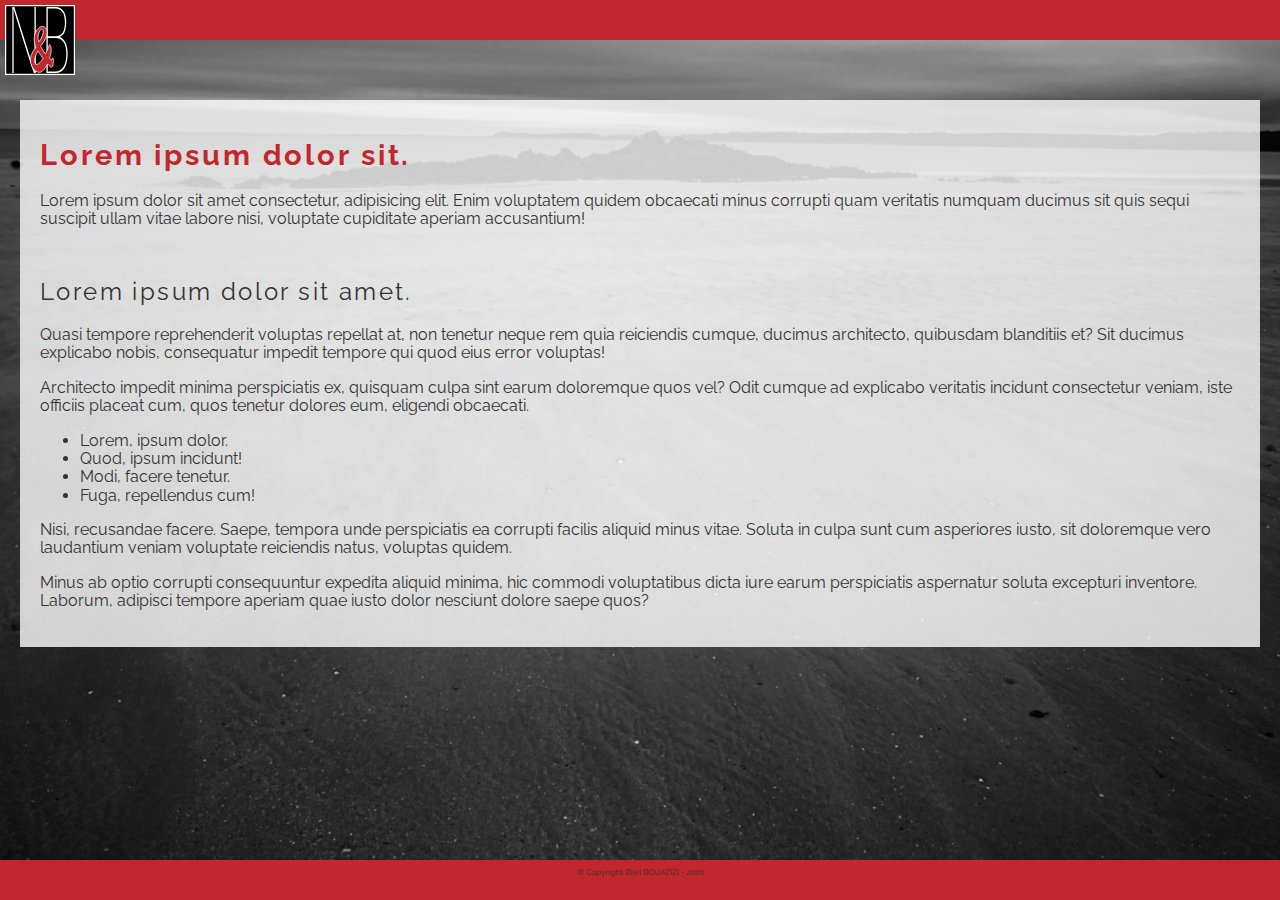
==== about.html @ 5b989217 "First Commit" ====
<!DOCTYPE html>
<html lang="fr">
    <head>
        <meta charset="utf-8" />
        <meta name="viewport" content="width=device-width ,initial-scale=1.0"/>
        <title>Le monde en noir &amp; blanc</title>
        <link rel="stylesheet" href="/css/normalize.css" />
        <link rel="stylesheet" href="/css/nb.css" />
    </head>
    <body>
        <header id="mainHeader">
            <img src="/images/layout/nb_logo.svg" alt="Logo N&B" id="logoImg" />
            <h1>Le monde en noir &amp; blanc</h1>
            <nav id="mainNav">
                <h1>Menu principal</h1>
                <p><a href="#pageContent" title="Accéder directement au contenu principal de cette page">Passer le menu</a></p>
                <ul>
                    <li><a href="index.html" title="Vers la page d'accueil du site 'Le monde en noir et blanc'">Accueil</a></li>
                    <li><a href="galleries.html" title="Vers les galeries photo de ce site">Galeries</a></li>
                    <li><a href="contact.html" title="Vers la page de contact de ce site">Contact</a></li>
                    <li><a href="about.html" title="En savoir plus sur ce site et sur son propriétaire, Damien Bruyndonckx">À propos</a></li>
                    <li><a href="blog.html" title="Visitez notre blog et venez discuter photographie avec les autres membres du site">Blog</a></li>
                </ul>
            </nav>
            <button id="menuToggle"><img src="/images/layout/hamburger.svg" alt="Ouvrir / Fermer le menu" /></button>
        </header><!--Ici se termine le #mainHeader-->
        <section id="pageContent" class="text">
            <main>
                <h1>Lorem ipsum dolor sit.</h1>
                <p>Lorem ipsum dolor sit amet consectetur, adipisicing elit. Enim voluptatem quidem obcaecati minus corrupti quam veritatis numquam ducimus sit quis sequi suscipit ullam vitae labore nisi, voluptate cupiditate aperiam accusantium!</p>
                <h2>Lorem ipsum dolor sit amet.</h2>
                <p>Quasi tempore reprehenderit voluptas repellat at, non tenetur neque rem quia reiciendis cumque, ducimus architecto, quibusdam blanditiis et? Sit ducimus explicabo nobis, consequatur impedit tempore qui quod eius error voluptas!</p>
                <p>Architecto impedit minima perspiciatis ex, quisquam culpa sint earum doloremque quos vel? Odit cumque ad explicabo veritatis incidunt consectetur veniam, iste officiis placeat cum, quos tenetur dolores eum, eligendi obcaecati.</p>
                <ul>
                    <li>Lorem, ipsum dolor.</li>
                    <li>Quod, ipsum incidunt!</li>
                    <li>Modi, facere tenetur.</li>
                    <li>Fuga, repellendus cum!</li>
                </ul>
                <p>Nisi, recusandae facere. Saepe, tempora unde perspiciatis ea corrupti facilis aliquid minus vitae. Soluta in culpa sunt cum asperiores iusto, sit doloremque vero laudantium veniam voluptate reiciendis natus, voluptas quidem.</p>
                <p>Minus ab optio corrupti consequuntur expedita aliquid minima, hic commodi voluptatibus dicta iure earum perspiciatis aspernatur soluta excepturi inventore. Laborum, adipisci tempore aperiam quae iusto dolor nesciunt dolore saepe quos?</p>
            </main>
        </section><!--Ici se termine le #pageContent-->
        <footer id="mainFooter">
            <p>&copy; Copyright Bilel BOUAZIZI - 2020</p>
        </footer><!--Ici se termine le #mainFooter-->
    </body>
</html>
---- css/nb.css ----
@import url('https://fonts.googleapis.com/css?family=Cantarell|Raleway&display=swap');

:root {
    --black: #333333;
    --red: #C1272D;
    --shaded-red: #DF9595;
    --green: #00751F;
    --white: #FFFFFF;
    --tWhite: rgba(255,255,255,0.8);
    box-sizing: border-box;
}
*{
    box-sizing: inherit;
}

body {
    font-family: Raleway, Verdana, Geneva, Tahoma, sans-serif;
    color: var(--black);
    font-size: 1rem;
}
.accessibility {
    position: absolute;
    left: -15000px;
}

#mainHeader, #mainFooter{
    background-color: var(--red);
}

/* Button style  */

#menuToggle{
    width: 40px;
    height: 40px;
    background-color: transparent;
    border: none;
}
#mainHeader{
    height: 40px;
    position: fixed;
    top: 0;
    width: 100%;
}
#logoImg{
    width: 80px;
    padding: 5px;
    z-index: 1000;
    position: relative;
}
#mainHeader > h1 {
    color: var(--white);
    font-family: Cantarell, Verdana, Geneva, Tahoma, sans-serif;
    font-size: 1.3em;
    font-weight: normal;
    display: none;
}
#mainNav{
    background-color: var(--red);
    position: absolute;
    width: 100%;
    top: 40px;
    padding-bottom: 10px;
    display: none;
}
#mainNav ul{
    list-style: none;
    padding: 0;
    margin: 0;
}
img{
    max-width: 100%;
    height: auto;
}
#mainNav a{
    color: var(--white);
    text-decoration: none;
    font-family: Cantarell,Verdana, Geneva, Tahoma, sans-serif;
    font-size: 1.5em;
}
#mainNav a:hover{
    color: var(--shaded-red);
}
#pageContent {
    background: url(/images/image-1.jpg) center center / cover no-repeat fixed;
    padding: 100px 20px;
    min-height: 100vh;
}
main {
    background-color: var(--tWhite);
    padding: 20px;
}
/* text style */
#pageContent h1{
    font-size: 1.8em;
    color: var(--red);
    letter-spacing: .1em;
}
#pageContent.text h2{
    font-size: 1.5em;
    font-weight: normal;
    letter-spacing: .1em;
    margin-top: 50px;
}
#pageContent.text img{
    max-width: 100%;
    height: auto;
}
#pageContent.text dl{
    border: 1px solid var(--black);
    background-color: var(--white);
    border-radius: 10px;
    padding: 20px;
    color: var(--black);
}
#pageContent.text dl dt{
   font-weight: bold;
   font-size: 1.2em;
}
#pageContent.text dl dd{
    margin: 10px 0 10px 20px;
 }
 /*  Galleries style */
 #pageContent.galleries ul{
    list-style-type: none;
    margin: 0;
    padding: 0;
 }
#pageContent.galleries ul li{
    background-color: var(--white);
    padding: 10px;
}
#pageContent.galleries ul li a{
    color: var(--black);
    text-decoration: none;
}
#pageContent.galleries ul li:hover{
    background-color: var(--shaded-red);
}

/*  Form style*/
#pageContent.contact form{
    border-top: solid 1px var(--white);
}
#pageContent.contact form > div > div {
    margin: 20px 0;
}
#pageContent.contact form label{
    margin-bottom: 5px;
    font-size: 1.1em;
}
#pageContent.contact form textarea {
    height: 150px;
    resize: none;
}
#pageContent.contact form button{
    padding: 10px;
    background-color: var(--red);
    color: var(--white);
    border: none;
    margin-top: 30px;
}
#pageContent.contact form button:hover{
    background-color: var(--shaded-red);
}
#pageContent.contact form button:active{
    background-color: var(--red);
}

/*  blog list  */
#pageContent.blogList #leftCol article{
    padding: 20px;
}
#pageContent.blogList #leftCol article:nth-child(even){
    background-color: var(--white);
}
#pageContent.blogList #leftCol article:nth-child(odd){
    background-color: var(--shaded-red);
}
#pageContent.blogList #leftCol article header{
    border-bottom: 1px solid var(--black);
}
#pageContent.blogList #leftCol article header h1{
    margin: 0;
    color: var(--green);
    font-size: 1.3em;
}
#pageContent.blogList #leftCol article header p{
    font-size: .8em;
    font-style: italic;
}
#pageContent.blogList #leftCol article a{
    color: var(--red);
    text-decoration: none;
}
#pageContent.blogList #leftCol article a:hover{
    text-decoration: underline;
}
/* left blog style */
#pageContent.blog #rightCol{
    background-color: var(--red);
    padding: 20px;
}
#pageContent.blog #rightCol section{
    border-bottom: 1px solid var(--white);
    padding-bottom: 20px;
}
#pageContent.blog #rightCol section > h1{
    color: var(--white);
    font-size: 1.3em;
}
#pageContent.blog #rightCol #blogSearch input{
    width: 100%;
    border-radius: 10px;
}
#pageContent.blog #rightCol ul{
    list-style: none;
    padding: 0;
    margin: 0;
}
#pageContent.blog #rightCol ul li, #pageContent.blog #rightCol h2{
    background-color: var(--white);
}

#pageContent.blog #rightCol ul li:nth-child(even){
    background-color: var(--tWhite);
}
#pageContent.blog #rightCol h2{
    font-size: 1em;
}
#pageContent.blog #rightCol li a, #pageContent.blog #rightCol h2 a{
    color: var(--black);
    text-decoration: none;
    padding: 5px;
}
#pageContent.blog #rightCol li a span, #pageContent.blog #rightCol h2 span{
    width: 20px;
    height: 20px;
    font-size: 12px;
    border-radius: 50%;
    background-color: var(--red);
    color: var(--white);
}
#pageContent.blog #rightCol li a:hover, #pageContent.blog #rightCol h2 a:hover{
    background-color: var(--shaded-red);
}
#pageContent.blog #rightCol li a:hover span, #pageContent.blog #rightCol h2 a:hover span{
    background-color: var(--white);
    color: var(--red);
}
#pageContent.blog #rightCol ul li:first-child, #pageContent.blog #rightCol ul li:first-child a:hover {
    border-radius: 10px 10px 0 0;
}
#pageContent.blog #rightCol ul li:last-child, #pageContent.blog #rightCol ul li:last-child a:hover {
    border-radius: 0 0 10px 10px;
}
#pageContent.blog #rightCol h2, #pageContent.blog #rightCol h2 a:hover{
    border-radius: 10px;
}

#mainFooter{
    text-align: center;
    height: 40px;
    font-size: .5em;
    position: fixed;
    bottom: 0;
    width: 100%;
}

@media screen and (min-width : 768px){
 #menuToggle{
     display: none;
 }
}
@media screen and (min-width : 1024px){
  
   }
@media screen and (min-width : 1200px){
  
   }
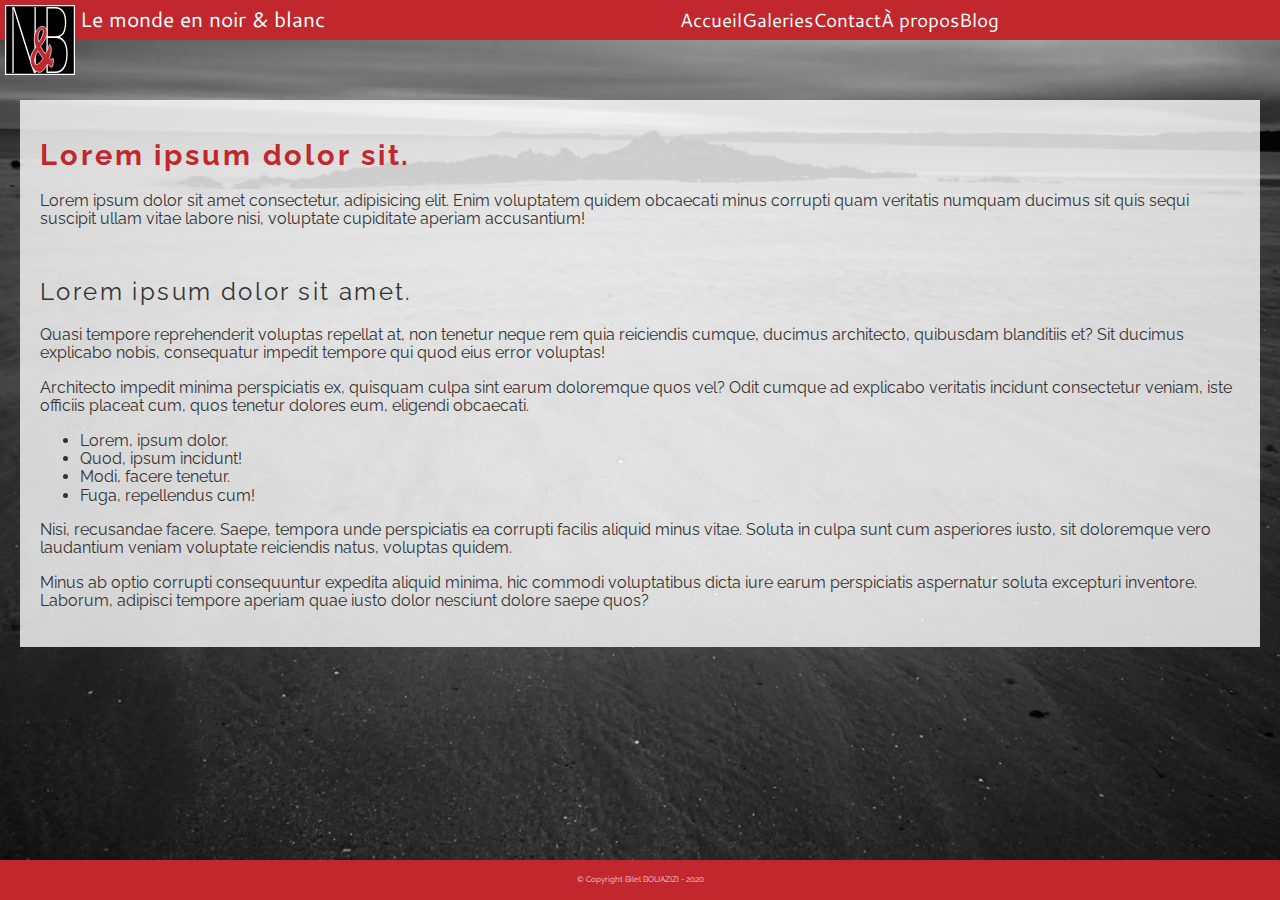
==== commit 7db6aed7: "Fixed navigation style" ====
--- a/about.html
+++ b/about.html
@@ -12,8 +12,8 @@
             <img src="/images/layout/nb_logo.svg" alt="Logo N&B" id="logoImg" />
             <h1>Le monde en noir &amp; blanc</h1>
             <nav id="mainNav">
-                <h1>Menu principal</h1>
-                <p><a href="#pageContent" title="Accéder directement au contenu principal de cette page">Passer le menu</a></p>
+                <h1 class="accessibility">Menu principal</h1>
+                <p class="accessibility"><a href="#pageContent" title="Accéder directement au contenu principal de cette page">Passer le menu</a></p>
                 <ul>
                     <li><a href="index.html" title="Vers la page d'accueil du site 'Le monde en noir et blanc'">Accueil</a></li>
                     <li><a href="galleries.html" title="Vers les galeries photo de ce site">Galeries</a></li>
--- a/css/nb.css
+++ b/css/nb.css
@@ -40,6 +40,8 @@
     position: fixed;
     top: 0;
     width: 100%;
+    display: grid;
+    grid-template-columns: 80px 1fr 40px;
 }
 #logoImg{
     width: 80px;
@@ -50,9 +52,13 @@
 #mainHeader > h1 {
     color: var(--white);
     font-family: Cantarell, Verdana, Geneva, Tahoma, sans-serif;
-    font-size: 1.3em;
+    font-size: 1em;
     font-weight: normal;
-    display: none;
+    display: flex;
+    align-items: center;
+    height: 40px;
+    margin: 0;
+    /*display: none; */
 }
 #mainNav{
     background-color: var(--red);
@@ -60,12 +66,15 @@
     width: 100%;
     top: 40px;
     padding-bottom: 10px;
-    display: none;
+     
 }
 #mainNav ul{
     list-style: none;
     padding: 0;
     margin: 0;
+    display: flex;
+    flex-direction: column;
+
 }
 img{
     max-width: 100%;
@@ -124,6 +133,8 @@
     list-style-type: none;
     margin: 0;
     padding: 0;
+    display: grid;
+    grid-gap: 20px;
  }
 #pageContent.galleries ul li{
     background-color: var(--white);
@@ -169,6 +180,14 @@
 /*  blog list  */
 #pageContent.blogList #leftCol article{
     padding: 20px;
+}
+#pageContent.twoCols{
+    display: grid;
+    grid-gap: 20px
+}
+#pageContent.blogList #leftCol{
+    display: grid;
+    grid-gap: 20px;
 }
 #pageContent.blogList #leftCol article:nth-child(even){
     background-color: var(--white);
@@ -258,22 +277,63 @@
 }
 
 #mainFooter{
-    text-align: center;
+   
     height: 40px;
     font-size: .5em;
     position: fixed;
     bottom: 0;
     width: 100%;
+    display: flex;
+    justify-content: center;
+    align-items: center;
+    color: var(--tWhite);
 }
 
 @media screen and (min-width : 768px){
- #menuToggle{
-     display: none;
- }
-}
+    #menuToggle{
+        display: none;
+        }
+    #mainHeader{
+        grid-template-columns: 80px 250px 1fr;
+            }
+    #pageContent.galleries ul{
+        grid-template-columns: repeat(2, 1fr);
+            }
+    #mainNav{
+         position: static;
+         background-color: transparent;
+            }
+    #mainNav a{
+        font-size: 1.2em;
+            }
+
+    #mainNav ul{
+       flex-direction: row;
+       height: 40px;
+       align-items: center;
+            }
+
+}       
 @media screen and (min-width : 1024px){
-  
+    #mainHeader{
+        grid-template-columns: 80px repeat(2, 1fr);
+        
+     }
+     #mainHeader>h1{
+         font-size: 1.3em;
+     }
+     #pageContent.galleries ul{
+        grid-template-columns: repeat(3, 1fr);
+    }
+    #pageContent.twoCols{
+        grid-template-columns: 2fr 1fr;
+    }
    }
 @media screen and (min-width : 1200px){
-  
+    #pageContent.galleries ul{
+        grid-template-columns: repeat(4, 1fr);
+    }
+    #pageContent.twoCols{
+        grid-template-columns: 3fr 1fr;
+                        }
    }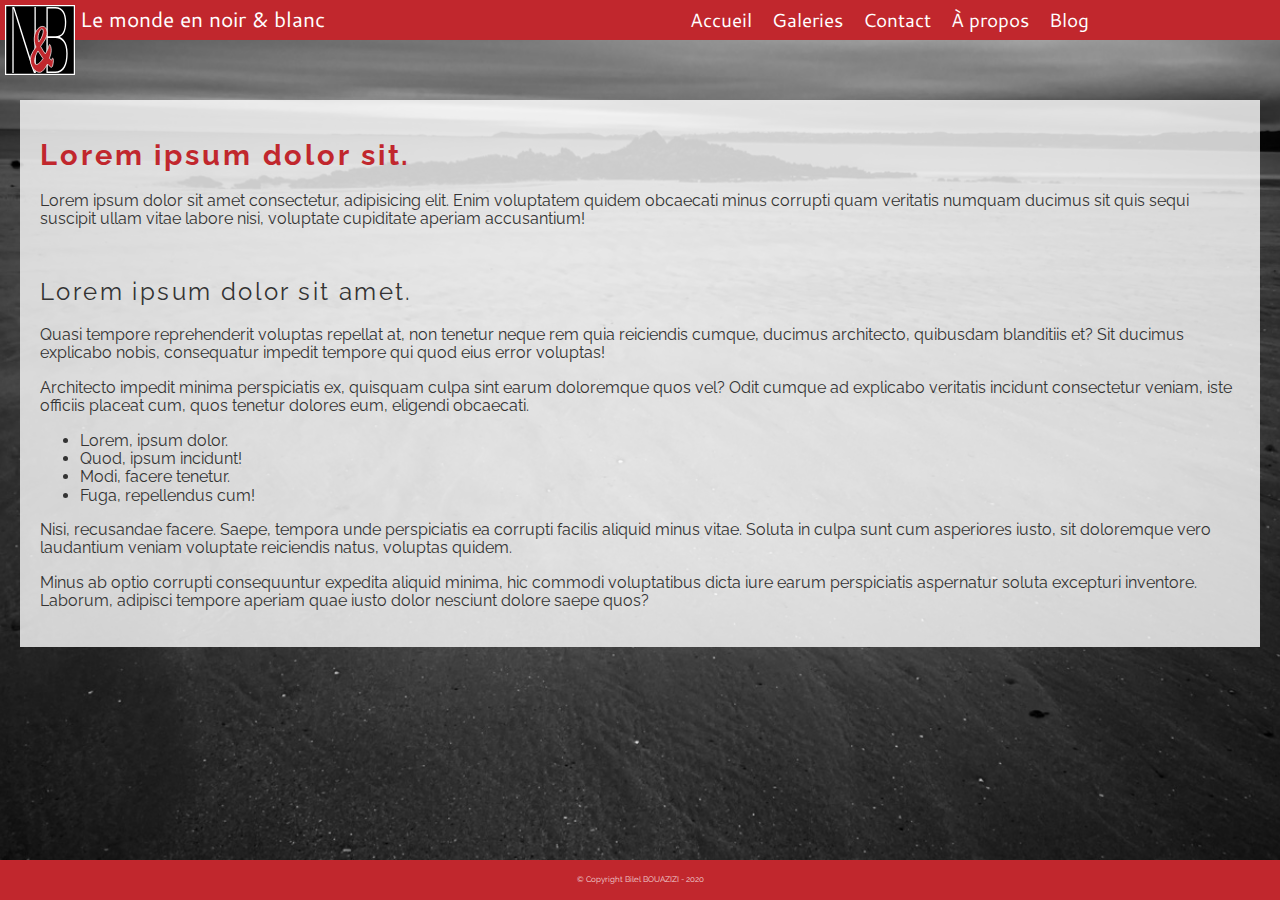
==== commit 5d1ab76e: "Add Styling Fixing bug" ====
--- a/about.html
+++ b/about.html
@@ -6,6 +6,8 @@
         <title>Le monde en noir &amp; blanc</title>
         <link rel="stylesheet" href="/css/normalize.css" />
         <link rel="stylesheet" href="/css/nb.css" />
+        <script src="/js/jquery-3.4.1.min.js"></script>
+        <script src="/js/menu.js"></script>
     </head>
     <body>
         <header id="mainHeader">
@@ -18,7 +20,7 @@
                     <li><a href="index.html" title="Vers la page d'accueil du site 'Le monde en noir et blanc'">Accueil</a></li>
                     <li><a href="galleries.html" title="Vers les galeries photo de ce site">Galeries</a></li>
                     <li><a href="contact.html" title="Vers la page de contact de ce site">Contact</a></li>
-                    <li><a href="about.html" title="En savoir plus sur ce site et sur son propriétaire, Damien Bruyndonckx">À propos</a></li>
+                    <li><a href="about.html" title="En savoir plus sur ce site ">À propos</a></li>
                     <li><a href="blog.html" title="Visitez notre blog et venez discuter photographie avec les autres membres du site">Blog</a></li>
                 </ul>
             </nav>
--- a/css/nb.css
+++ b/css/nb.css
@@ -49,6 +49,12 @@
     z-index: 1000;
     position: relative;
 }
+#pageContent.text .alignLeft{
+    float: left;
+}
+#pageContent.text .alignRight{
+    float: left;
+}
 #mainHeader > h1 {
     color: var(--white);
     font-family: Cantarell, Verdana, Geneva, Tahoma, sans-serif;
@@ -66,6 +72,7 @@
     width: 100%;
     top: 40px;
     padding-bottom: 10px;
+    display: none;
      
 }
 #mainNav ul{
@@ -85,6 +92,8 @@
     text-decoration: none;
     font-family: Cantarell,Verdana, Geneva, Tahoma, sans-serif;
     font-size: 1.5em;
+    display: block;
+    padding-left: 90px;
 }
 #mainNav a:hover{
     color: var(--shaded-red);
@@ -103,6 +112,29 @@
     font-size: 1.8em;
     color: var(--red);
     letter-spacing: .1em;
+}
+#pageContent.home{
+    display: flex;
+    justify-content: center;
+    align-items: flex-end;
+}
+#pageContent.home #pictInfo {
+    background-color: var(--tWhite);
+    padding: 40px;
+    width: 300px;
+    height: 300px;
+    display: flex;
+    flex-flow: column nowrap;
+    justify-content: flex-end;
+}
+#pageContent.home #pictInfo h1{
+    font-family: Cantarell, Arial, sans-serif;
+    font-size: 1.2em;
+    margin: 10px 0;
+}
+#pageContent.home #pictInfo p{
+    margin: 10px 0;
+    font-size: .8em;
 }
 #pageContent.text h2{
     font-size: 1.5em;
@@ -151,9 +183,14 @@
 /*  Form style*/
 #pageContent.contact form{
     border-top: solid 1px var(--white);
+    display: grid;
+
+
 }
 #pageContent.contact form > div > div {
     margin: 20px 0;
+    display: flex;
+    flex-direction: column;
 }
 #pageContent.contact form label{
     margin-bottom: 5px;
@@ -250,6 +287,8 @@
     color: var(--black);
     text-decoration: none;
     padding: 5px;
+    display: flex;
+    justify-content: space-between;
 }
 #pageContent.blog #rightCol li a span, #pageContent.blog #rightCol h2 span{
     width: 20px;
@@ -258,6 +297,10 @@
     border-radius: 50%;
     background-color: var(--red);
     color: var(--white);
+    display: flex;
+    justify-content: center;
+    align-items: center;
+
 }
 #pageContent.blog #rightCol li a:hover, #pageContent.blog #rightCol h2 a:hover{
     background-color: var(--shaded-red);
@@ -302,9 +345,11 @@
     #mainNav{
          position: static;
          background-color: transparent;
+         display: block !important;
             }
     #mainNav a{
         font-size: 1.2em;
+        padding: 0 10px;
             }
 
     #mainNav ul{
@@ -312,6 +357,10 @@
        height: 40px;
        align-items: center;
             }
+
+    #pageContent.home{
+        justify-content: flex-end;
+    }
 
 }       
 @media screen and (min-width : 1024px){
@@ -328,6 +377,15 @@
     #pageContent.twoCols{
         grid-template-columns: 2fr 1fr;
     }
+    #pageContent.contact form{
+        grid-template-columns: repeat(2, 1fr);
+        grid-gap: 20px;
+
+    }
+    #pageContent.contact form button{
+        grid-column: span 2;
+
+    }
    }
 @media screen and (min-width : 1200px){
     #pageContent.galleries ul{
